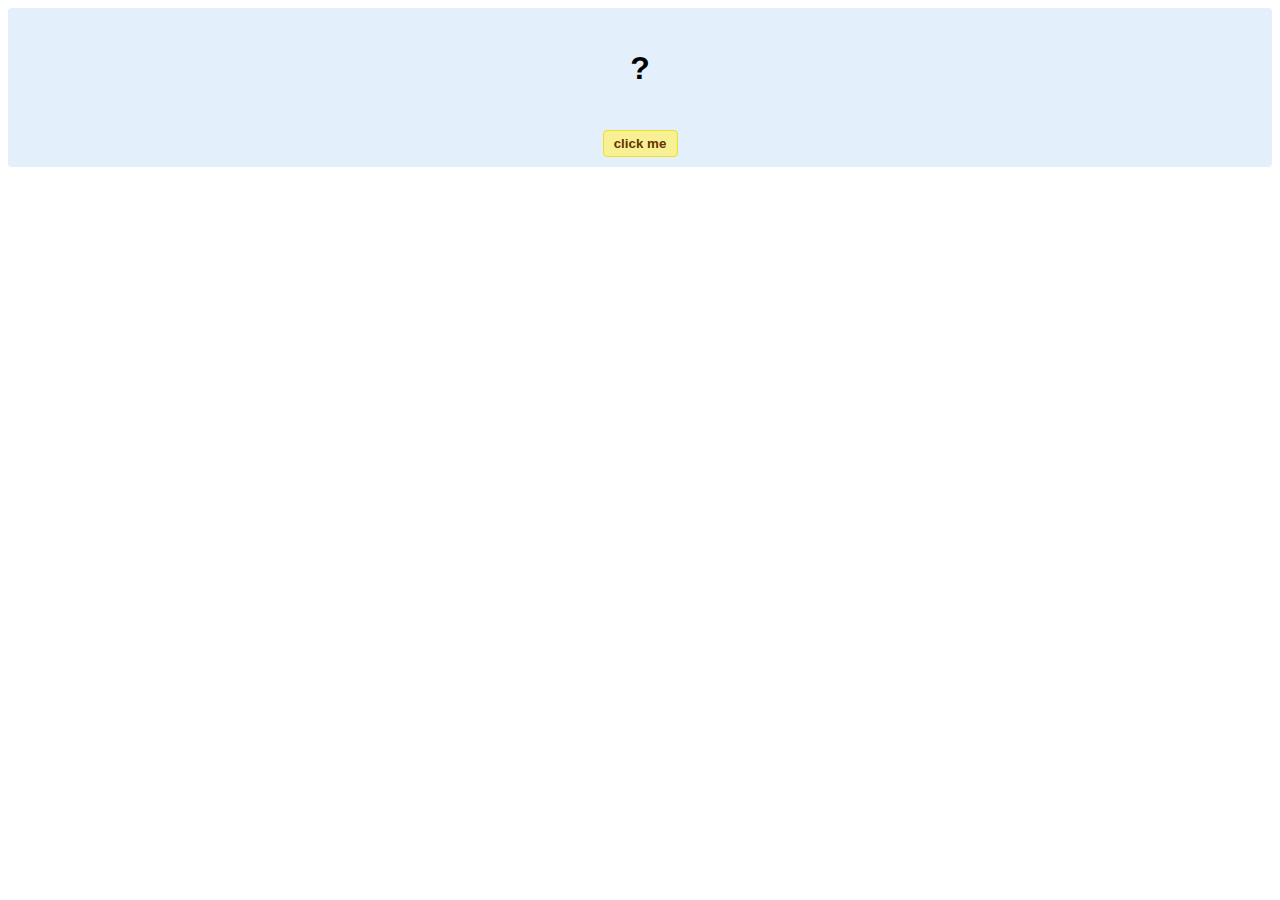
==== deploy/index.html @ a88f6fbb "add folders" ====
<!DOCTYPE html>
<!-- HTML5 Hello world by kirupa - http://www.kirupa.com/html5/getting_your_feet_wet_html5_pg1.htm -->
<html lang="en-us">

<head>
<meta charset="utf-8">
<title>Hello...</title>
<style type="text/css">
#mainContent {
	font-family: Arial, Helvetica, sans-serif;
	font-size: xx-large;
	font-weight: bold;
	background-color: #E3F0FB;
	border-radius: 4px;
	padding: 10px;
	text-align: center;
}
.buttonStyle {
	border-radius: 4px;
	border: thin solid #F0E020;
	padding: 5px;
	background-color: #F8F094;
	font-family: "Segoe UI", Tahoma, Geneva, Verdana, sans-serif;
	font-weight: bold;
	color: #663300;
	width: 75px;
}

.buttonStyle:hover {
	border: thin solid #FFCC00;
	background-color: #FCF9D6;
	color: #996633;
	cursor: pointer;
}
.buttonStyle:active {
	border: thin solid #99CC00;
	background-color: #F5FFD2;
	color: #669900;
	cursor: pointer;
}

</style>
</head>

<body>
<div id="mainContent">
<p id="helloText">?</p>
<button id="clickButton" class="buttonStyle">click me</button>
</div>

<script> 
var myButton = document.getElementById("clickButton");
var myText = document.getElementById("helloText");

myButton.addEventListener('click', doSomething, false)

function doSomething() {
	myText.textContent = "hello, world!";
}
</script>

</body>
</html>
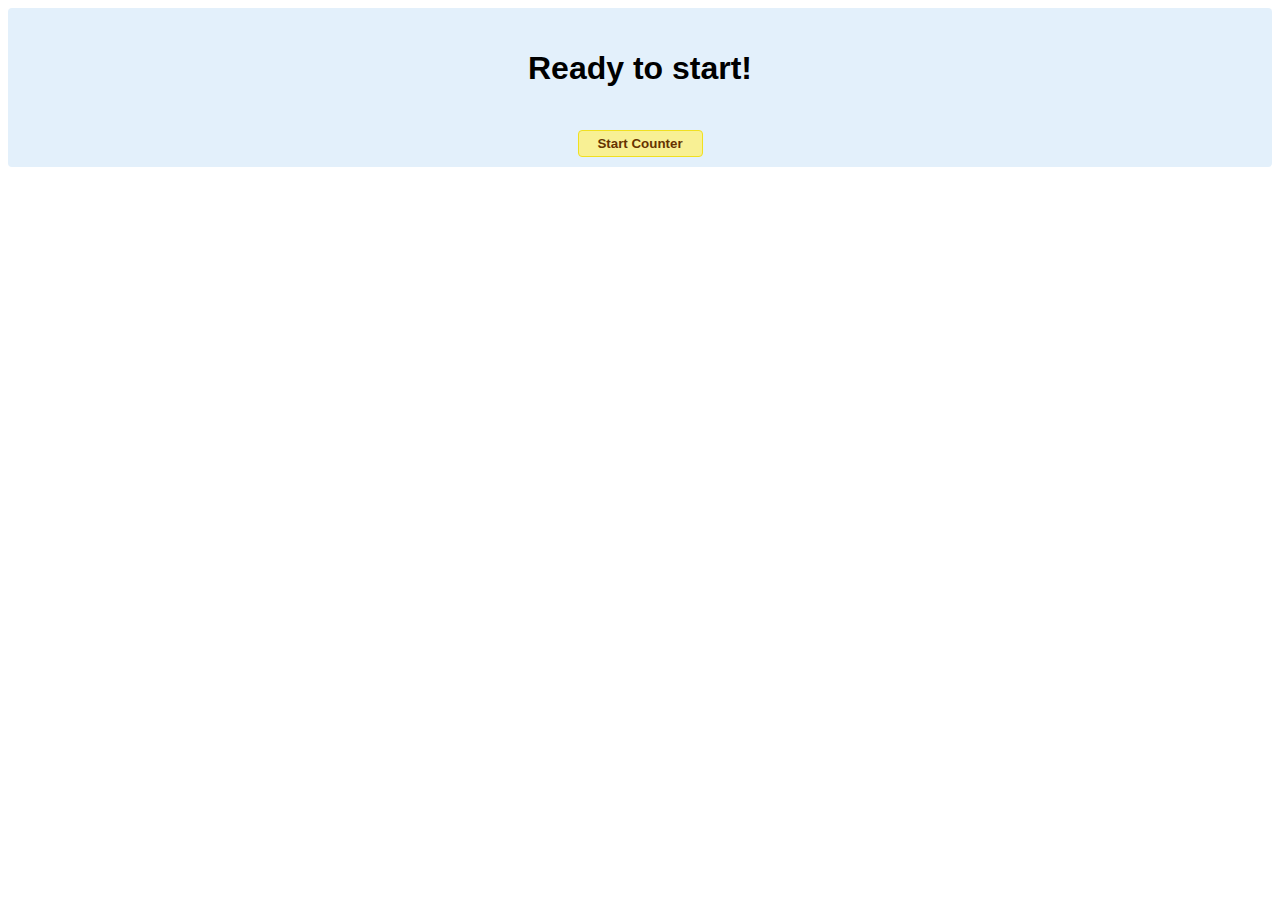
==== commit bf8cc5b3: "implement simple counter" ====
--- a/deploy/index.html
+++ b/deploy/index.html
@@ -1,63 +1,51 @@
-<!DOCTYPE html>
-<!-- HTML5 Hello world by kirupa - http://www.kirupa.com/html5/getting_your_feet_wet_html5_pg1.htm -->
-<html lang="en-us">
-
-<head>
-<meta charset="utf-8">
-<title>Hello...</title>
-<style type="text/css">
-#mainContent {
-	font-family: Arial, Helvetica, sans-serif;
-	font-size: xx-large;
-	font-weight: bold;
-	background-color: #E3F0FB;
-	border-radius: 4px;
-	padding: 10px;
-	text-align: center;
-}
-.buttonStyle {
-	border-radius: 4px;
-	border: thin solid #F0E020;
-	padding: 5px;
-	background-color: #F8F094;
-	font-family: "Segoe UI", Tahoma, Geneva, Verdana, sans-serif;
-	font-weight: bold;
-	color: #663300;
-	width: 75px;
-}
-
-.buttonStyle:hover {
-	border: thin solid #FFCC00;
-	background-color: #FCF9D6;
-	color: #996633;
-	cursor: pointer;
-}
-.buttonStyle:active {
-	border: thin solid #99CC00;
-	background-color: #F5FFD2;
-	color: #669900;
-	cursor: pointer;
-}
-
-</style>
-</head>
-
-<body>
-<div id="mainContent">
-<p id="helloText">?</p>
-<button id="clickButton" class="buttonStyle">click me</button>
-</div>
-
-<script> 
-var myButton = document.getElementById("clickButton");
-var myText = document.getElementById("helloText");
-
-myButton.addEventListener('click', doSomething, false)
-
-function doSomething() {
-	myText.textContent = "hello, world!";
-}
-</script>
-
-</body>
-</html>
+<!DOCTYPE html>
+<!-- HTML5 Hello world by kirupa - http://www.kirupa.com/html5/getting_your_feet_wet_html5_pg1.htm -->
+<html lang="en-us">
+
+<head>
+    <meta charset="utf-8">
+    <title>Hello, PMDR</title>
+    <link rel="stylesheet" href="css/style.css">
+</head>
+
+<body>
+    <div id="mainContent">
+        <p id="counter">Ready to start!</p>
+        <button id="startButton" class="buttonStyle">Start Counter</button>
+        <button id="stopButton" class="buttonStyle">Stop Counter</button>
+    </div>
+    
+    <script src="js/jquery-1.10.1.js"></script>
+    <script src="js/main.js"></script>
+    <script>
+        var myCounter;
+        
+        $("#startButton").click( 
+            function() {
+                myCounter = new Countdown({
+                    minutes: 25,
+                    seconds: 00,
+                    
+                    onUpdateStatus: 
+                        function(minutes, seconds){
+                            var i = minutes + ":" + ("0" + seconds).slice(-2);
+                            $("#counter").text(i);
+                        },
+                    onCounterEnd: 
+                        function(){ terminateCounter(myCounter) }
+                    
+                });
+                myCounter.start();
+                toggleButton($("#startButton"), $("#stopButton"));
+            }
+        );
+        
+        $("#stopButton").hide();
+        $("#stopButton").click( function(){ terminateCounter(myCounter) } );
+        
+        
+        
+    </script>
+</body>
+
+</html>
--- a/deploy/css/style.css
+++ b/deploy/css/style.css
@@ -0,0 +1,32 @@
+#mainContent {
+    font-family: Arial, Helvetica, sans-serif;
+	font-size: xx-large;
+	font-weight: bold;
+	background-color: #E3F0FB;
+	border-radius: 4px;
+	padding: 10px;
+	text-align: center;
+}
+.buttonStyle {
+	border-radius: 4px;
+	border: thin solid #F0E020;
+	padding: 5px;
+	background-color: #F8F094;
+	font-family: "Segoe UI", Tahoma, Geneva, Verdana, sans-serif;
+	font-weight: bold;
+	color: #663300;
+	width: 125px;
+}
+
+.buttonStyle:hover {
+	border: thin solid #FFCC00;
+	background-color: #FCF9D6;
+	color: #996633;
+	cursor: pointer;
+}
+.buttonStyle:active {
+	border: thin solid #99CC00;
+	background-color: #F5FFD2;
+	color: #669900;
+	cursor: pointer;
+}
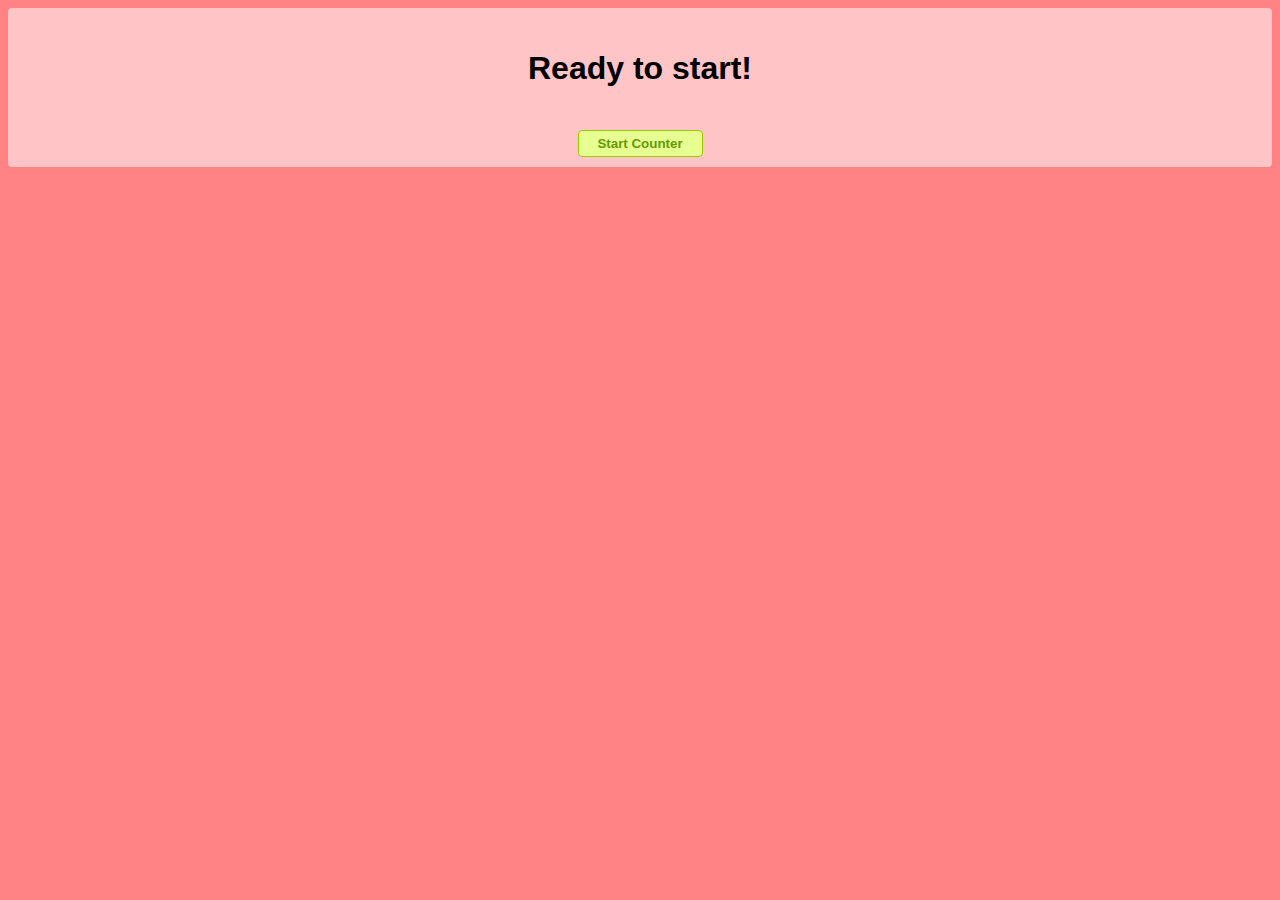
==== commit 533c38da: "bug fix and color changes" ====
--- a/deploy/index.html
+++ b/deploy/index.html
@@ -1,5 +1,4 @@
 <!DOCTYPE html>
-<!-- HTML5 Hello world by kirupa - http://www.kirupa.com/html5/getting_your_feet_wet_html5_pg1.htm -->
 <html lang="en-us">
 
 <head>
@@ -8,7 +7,7 @@
     <link rel="stylesheet" href="css/style.css">
 </head>
 
-<body>
+<body id="body">
     <div id="mainContent">
         <p id="counter">Ready to start!</p>
         <button id="startButton" class="buttonStyle">Start Counter</button>
@@ -16,7 +15,7 @@
     </div>
     
     <script src="js/jquery-1.10.1.js"></script>
-    <script src="js/main.js"></script>
+    <script src="js/countdown.js"></script>
     <script>
         var myCounter;
         
@@ -24,7 +23,7 @@
             function() {
                 myCounter = new Countdown({
                     minutes: 25,
-                    seconds: 00,
+                    seconds: 0,
                     
                     onUpdateStatus: 
                         function(minutes, seconds){
@@ -32,18 +31,26 @@
                             $("#counter").text(i);
                         },
                     onCounterEnd: 
-                        function(){ terminateCounter(myCounter) }
-                    
+                        function(){
+                            toggleButton($("#stopButton"), $("#startButton"));
+                            $("#counter").text("Ready to start!");
+                        }    
                 });
+                
                 myCounter.start();
                 toggleButton($("#startButton"), $("#stopButton"));
             }
         );
         
         $("#stopButton").hide();
-        $("#stopButton").click( function(){ terminateCounter(myCounter) } );
+        $("#stopButton").click( function(){ myCounter.stop(); });
         
         
+        
+        function toggleButton(elementToHide, elementToShow){
+            elementToHide.hide();
+            elementToShow.show();
+        }
         
     </script>
 </body>
--- a/deploy/css/style.css
+++ b/deploy/css/style.css
@@ -1,27 +1,31 @@
+#body{
+    background-color: #FF8284;
+}
+
 #mainContent {
     font-family: Arial, Helvetica, sans-serif;
 	font-size: xx-large;
 	font-weight: bold;
-	background-color: #E3F0FB;
+	background-color: #FFC4C5;
 	border-radius: 4px;
 	padding: 10px;
 	text-align: center;
 }
 .buttonStyle {
 	border-radius: 4px;
-	border: thin solid #F0E020;
+	border: thin solid #99CC00;
 	padding: 5px;
-	background-color: #F8F094;
+	background-color: #E7FF91;
 	font-family: "Segoe UI", Tahoma, Geneva, Verdana, sans-serif;
 	font-weight: bold;
-	color: #663300;
+	color: #669900;
 	width: 125px;
 }
 
 .buttonStyle:hover {
-	border: thin solid #FFCC00;
-	background-color: #FCF9D6;
-	color: #996633;
+	border: thin solid #99CC00;
+	background-color: #F5FFD2;
+	color: #669900;
 	cursor: pointer;
 }
 .buttonStyle:active {
